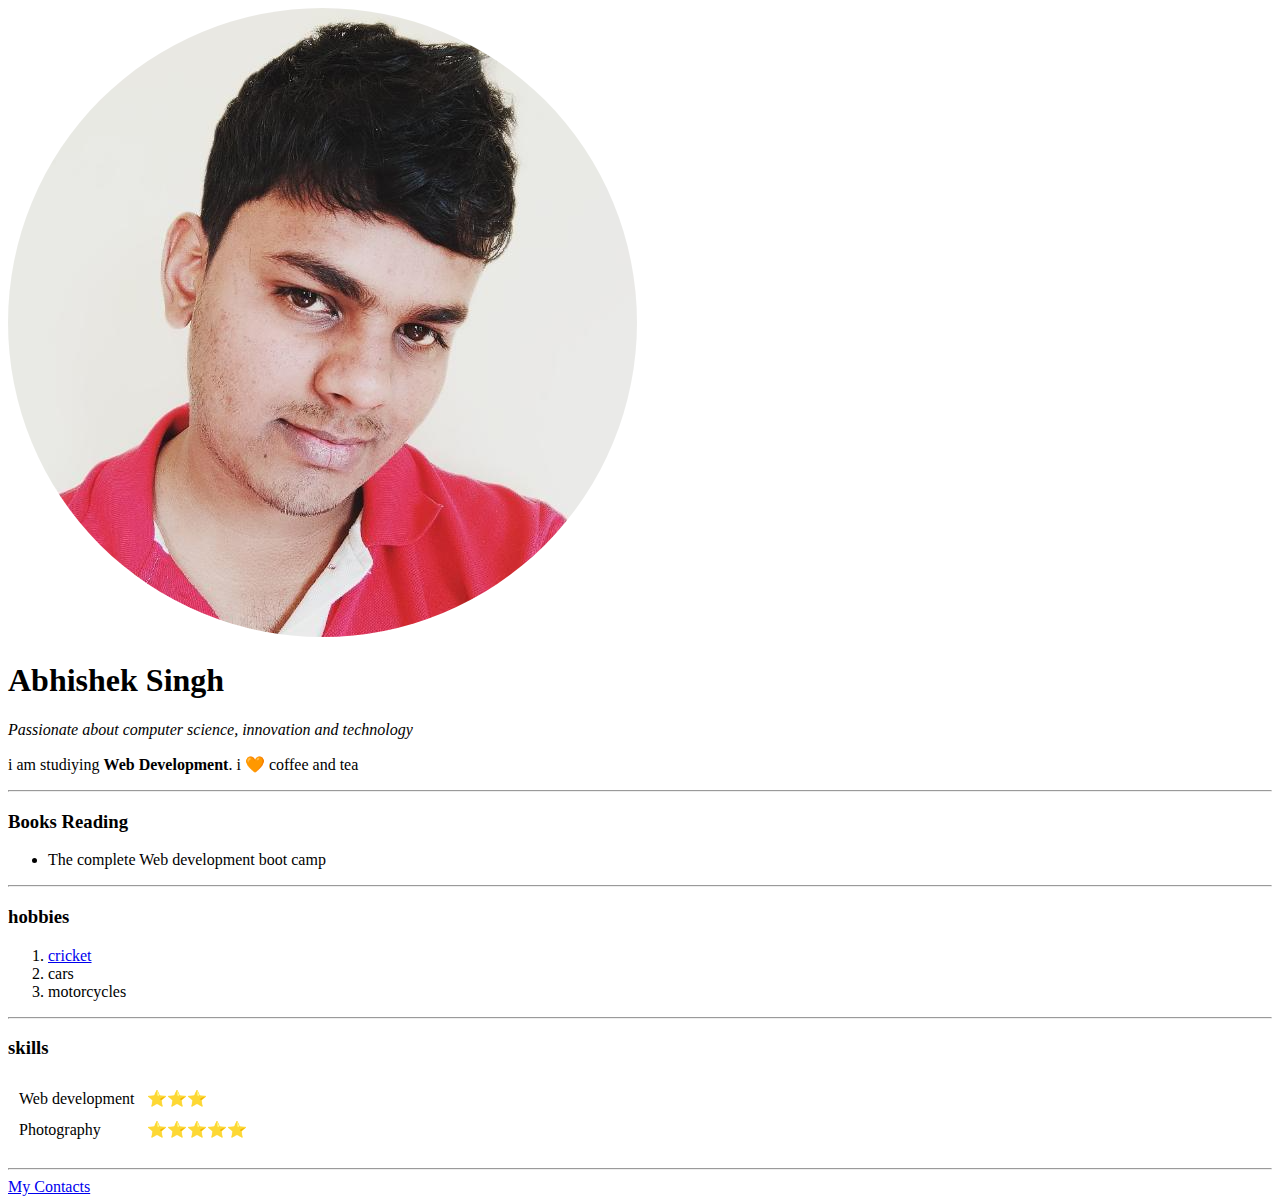
==== index.html @ f12f8d4a "Initial cv website" ====
<!DOCTYPE html>
<html lang="en" dir="ltr">
  <head>
    <meta charset="utf-8">
    <title> Abhisheks Personal site </title>
  </head>
  <body>
    <img src="images/abhishek.png" alt="abhishek profile picture">
    <h1> Abhishek Singh</h1>
    <p><em> Passionate about computer science, innovation and technology  </em></p>
    <p> i am studiying <strong>Web Development</strong>. i 🧡 coffee and tea </p>
    <hr>
    <h3> Books Reading </h3>
    <ul>
      <li> The complete Web development boot camp </li>
    </ul>
    <hr>

      <h3> hobbies </h3>
      <ol>
        <li> <a href="https://www.youtube.com/watch?v=9e2RmFdxd_I">cricket</a> </li>
        <li> cars </li>
        <li> motorcycles </li>
      </ol>


    </ul>


    <hr>
      <h3> skills</h3>
      <table cellspacing="10">
        <tr>
          <td>Web development </td>
          <td>⭐⭐⭐</td>
        </tr>
        <td> Photography </td>
        <td> ⭐⭐⭐⭐⭐</td>
        <tr>

        </tr>
      </table>
      <hr>

<a href="contacts.html"> My Contacts</a>




  </body>
</html>
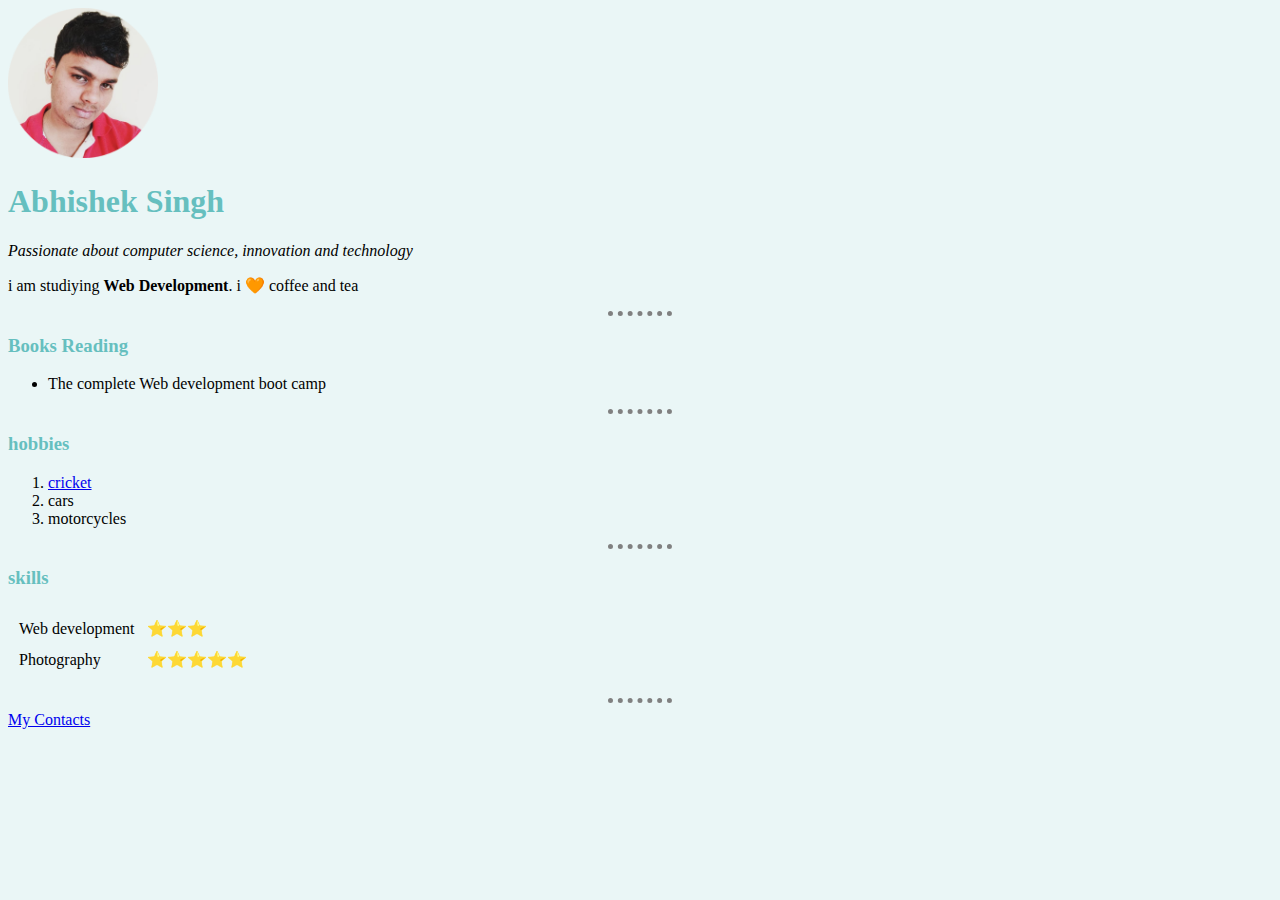
==== commit 59dadb5b: "Add files via upload" ====
--- a/index.html
+++ b/index.html
@@ -1,51 +1,55 @@
 <!DOCTYPE html>
 <html lang="en" dir="ltr">
-  <head>
-    <meta charset="utf-8">
-    <title> Abhisheks Personal site </title>
-  </head>
-  <body>
-    <img src="images/abhishek.png" alt="abhishek profile picture">
-    <h1> Abhishek Singh</h1>
-    <p><em> Passionate about computer science, innovation and technology  </em></p>
-    <p> i am studiying <strong>Web Development</strong>. i 🧡 coffee and tea </p>
-    <hr>
-    <h3> Books Reading </h3>
-    <ul>
-      <li> The complete Web development boot camp </li>
-    </ul>
-    <hr>
 
-      <h3> hobbies </h3>
-      <ol>
-        <li> <a href="https://www.youtube.com/watch?v=9e2RmFdxd_I">cricket</a> </li>
-        <li> cars </li>
-        <li> motorcycles </li>
-      </ol>
+<head>
+  <meta charset="utf-8">
+  <title> Abhisheks Personal site </title>
+  <link rel="stylesheet" href="css/styles.css">
+</head>
+
+<body>
+  <img src="images/abhishek.png" alt="abhishek profile picture">
+  <h1> Abhishek Singh</h1>
+  <p><em> Passionate about computer science, innovation and technology </em></p>
+  <p> i am studiying <strong>Web Development</strong>. i 🧡 coffee and tea </p>
+  <hr>
+  <h3> Books Reading </h3>
+  <ul>
+    <li> The complete Web development boot camp </li>
+  </ul>
+  <hr>
+
+  <h3> hobbies </h3>
+  <ol>
+    <li> <a href="https://www.youtube.com/watch?v=9e2RmFdxd_I">cricket</a> </li>
+    <li> cars </li>
+    <li> motorcycles </li>
+  </ol>
 
 
-    </ul>
+  </ul>
 
 
-    <hr>
-      <h3> skills</h3>
-      <table cellspacing="10">
-        <tr>
-          <td>Web development </td>
-          <td>⭐⭐⭐</td>
-        </tr>
-        <td> Photography </td>
-        <td> ⭐⭐⭐⭐⭐</td>
-        <tr>
+  <hr>
+  <h3> skills</h3>
+  <table cellspacing="10">
+    <tr>
+      <td>Web development </td>
+      <td>⭐⭐⭐</td>
+    </tr>
+    <td> Photography </td>
+    <td> ⭐⭐⭐⭐⭐</td>
+    <tr>
 
-        </tr>
-      </table>
-      <hr>
+    </tr>
+  </table>
+  <hr>
 
-<a href="contacts.html"> My Contacts</a>
+  <a href="contacts.html"> My Contacts</a>
 
 
 
 
-  </body>
+</body>
+
 </html>
--- a/css/styles.css
+++ b/css/styles.css
@@ -0,0 +1,20 @@
+body {
+  background-color: #eaf6f6
+}
+
+hr {
+  border-style: none;
+  border-top-style: dotted;
+  border-color: grey;
+  border-width: 5px;
+  width: 5%;
+}
+img {
+  height: 150px;
+}
+h1 {
+  color: #66bfbf;
+}
+h3 {
+  color: #66bfbf;
+}
